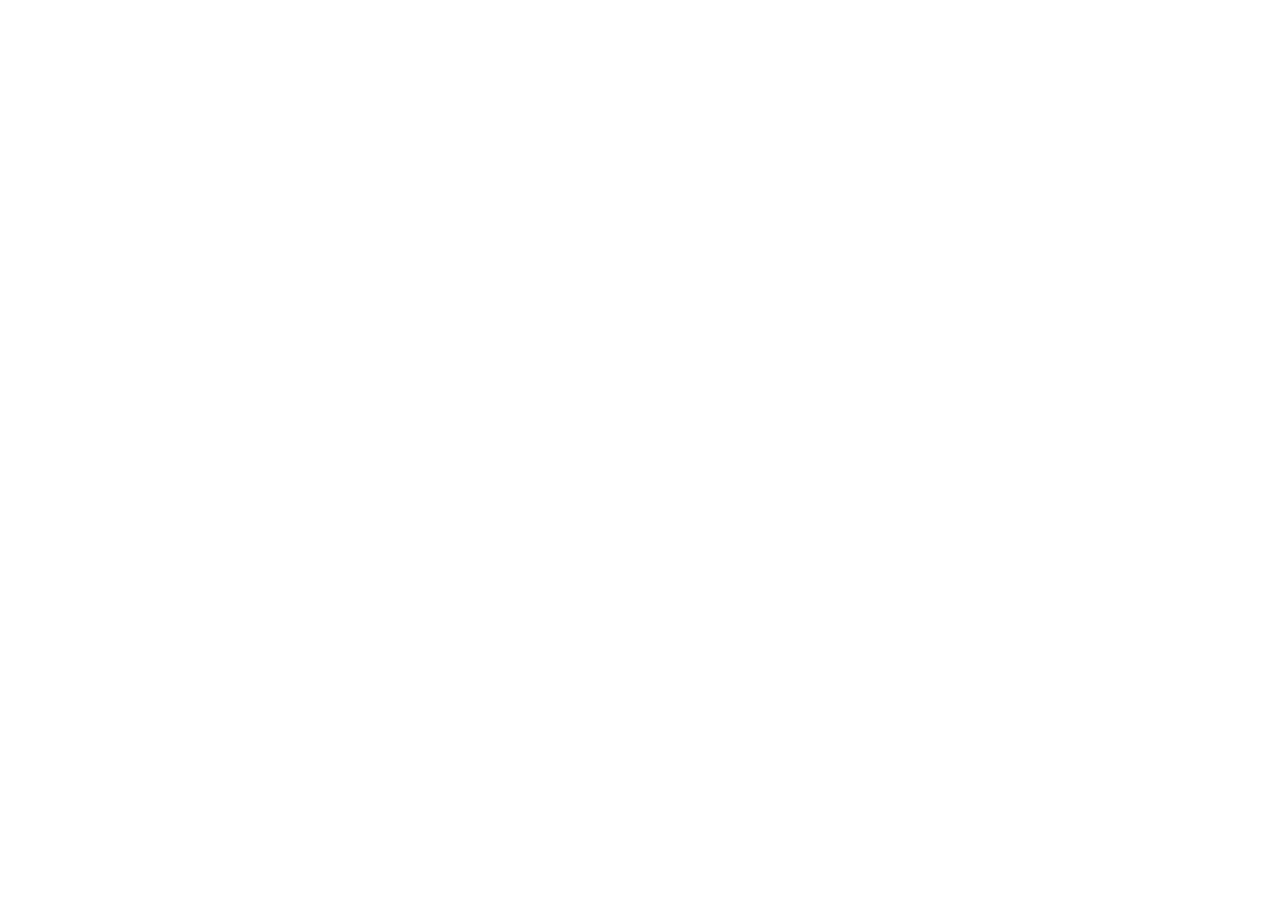
==== recipes/chicken-nuggets.html @ f15f8123 "Add HTML boilerplate for each recipe page" ====
<!DOCTYPE html>
<html lang="en">
<head>
    <meta charset="UTF-8">
    <meta name="viewport" content="width=device-width, initial-scale=1.0">
    <title>Chicken Nuggets</title>
</head>
<body>
    
</body>
</html>
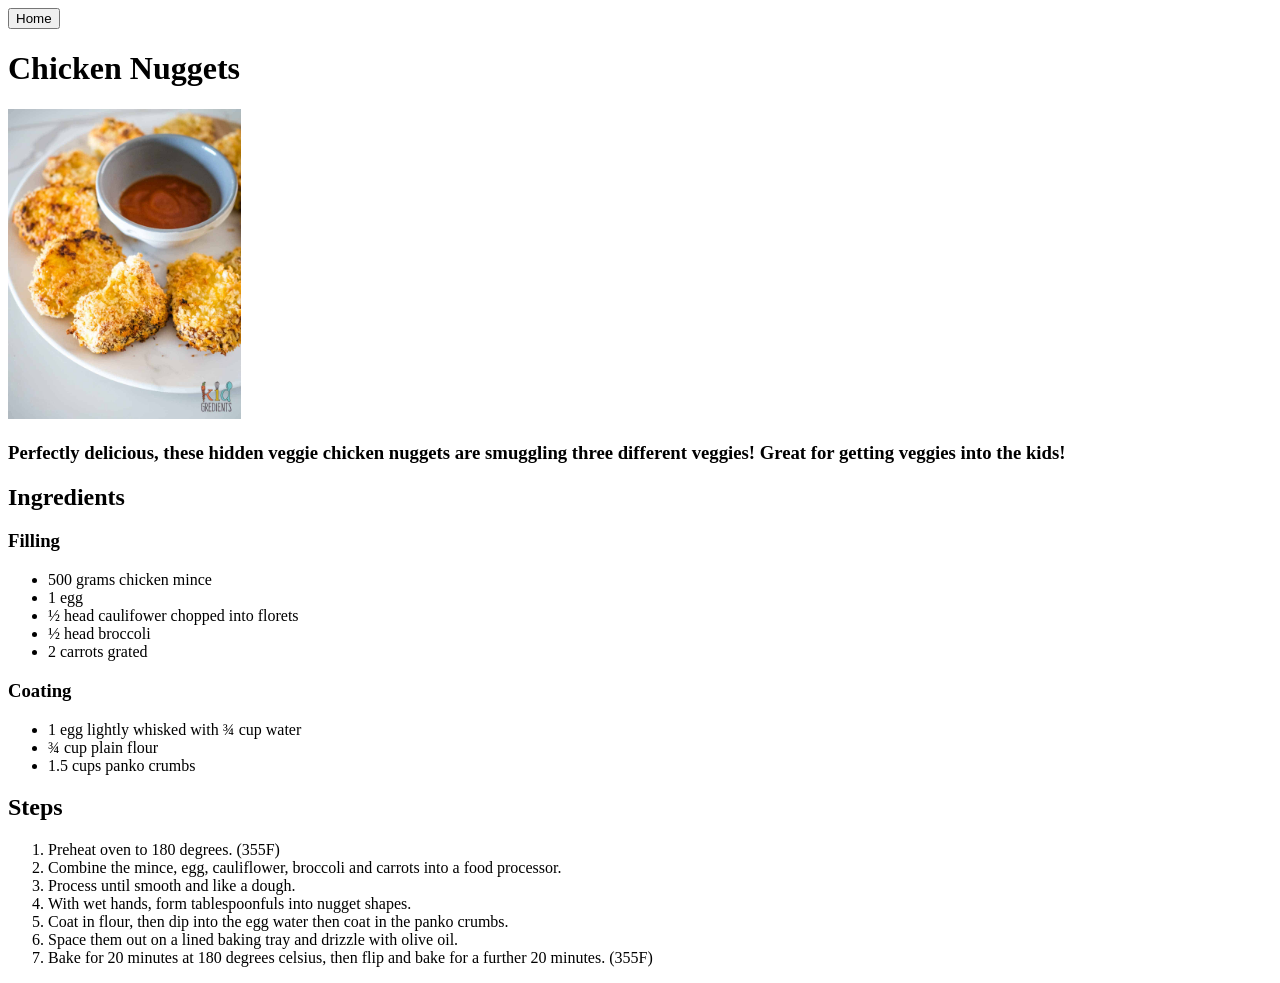
==== commit dbee11f4: "Finish HTML structure for chicken-nuggets recipe page" ====
--- a/recipes/chicken-nuggets.html
+++ b/recipes/chicken-nuggets.html
@@ -4,8 +4,46 @@
     <meta charset="UTF-8">
     <meta name="viewport" content="width=device-width, initial-scale=1.0">
     <title>Chicken Nuggets</title>
+    <link rel="stylesheet" href="recipestyles.css">
 </head>
+
 <body>
+    <a href="../index.html"><button>Home</button></a>
+    <div class="card">
+        <h1>Chicken Nuggets</h1>
+        <img src="../images/chicken_nuggets.jpg" alt="Chicken nuggets on a plate with tomato sauce" height="310" width="auto">
+        <h3>Perfectly delicious, these hidden veggie chicken nuggets are smuggling three different veggies! Great for getting veggies into the kids!</h3>
+    </div>
     
+    <div class="ingredients">
+        <h2>Ingredients</h2>
+        <h3>Filling</h3>
+            <ul class="list">
+                <li>500 grams chicken mince</li>
+                <li>1 egg</li>
+                <li>½ head caulifower chopped into florets</li>
+                <li>½ head broccoli</li>
+                <li>2 carrots grated</li>
+            </ul>
+        <h3>Coating</h3>
+            <ul class="list">
+                <li>1 egg lightly whisked with ¾ cup water</li>
+                <li>¾ cup plain flour</li>
+                <li>1.5 cups panko crumbs</li>
+            </ul>
+    </div>
+
+    <div class="steps">
+        <h2>Steps</h2>
+        <ol class="list">
+            <li>Preheat oven to 180 degrees. (355F)</li>
+            <li>Combine the mince, egg, cauliflower, broccoli and carrots into a food processor.</li>
+            <li>Process until smooth and like a dough.</li>
+            <li>With wet hands, form tablespoonfuls into nugget shapes.</li>
+            <li>Coat in flour, then dip into the egg water then coat in the panko crumbs.</li>
+            <li>Space them out on a lined baking tray and drizzle with olive oil.</li>
+            <li>Bake for 20 minutes at 180 degrees celsius, then flip and bake for a further 20 minutes. (355F)</li>
+        </ol>
+
 </body>
 </html>
